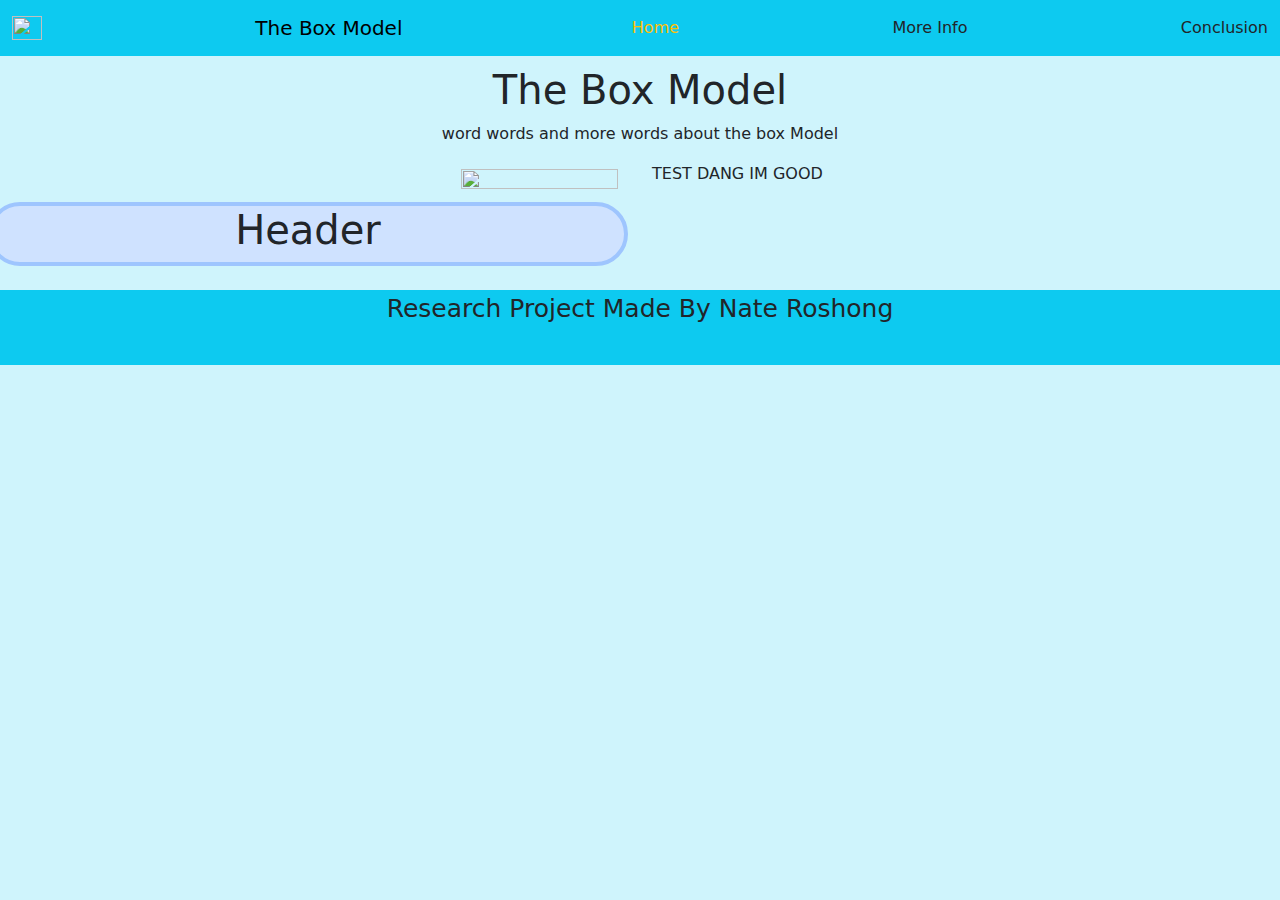
==== index.html @ 7105b50c "header" ====
<!DOCTYPE html>
<html lang="en">
<head>
    <title>Box Model Research</title>
    <link rel="stylesheet" href="style.css">
    <link href="https://cdn.jsdelivr.net/npm/bootstrap@5.3.3/dist/css/bootstrap.min.css" rel="stylesheet" integrity="sha384-QWTKZyjpPEjISv5WaRU9OFeRpok6YctnYmDr5pNlyT2bRjXh0JMhjY6hW+ALEwIH" crossorigin="anonymous">
</head>
<body class="bg-info-subtle">
<div class= "sticky-sm-top">
    <nav class="navbar navbar-expand-lg bg-info ">
        <div class="container-fluid">
        <img src="box.png" width="30" height="24">
        <a class="navbar-brand" href="#">The Box Model</a>
        <a class="nav-link text-warning" id="navAlinement" href="index.html">Home</a>
        <a class="nav-link " id="navAlinement" href="infopage.html">More Info</a>
        <a class="nav-link " id="navAlinement"href="conclusion.html">Conclusion</a>
            </ul>
          </div>
        </div>
      </nav>
</div>


<h1 class="center titles">The Box  Model</h1>
<p class="center">word words and more words about the box Model</p>
<div class="row align-items-center">
    <div class="col text-end">
      <img class="img-fit" src="box.png">
  </div>
  <div class="col">
    <p>TEST DANG IM GOOD</p>
  </div>
</div>
<div class="row col align-items-center text-center bg-primary-subtle border border-primary-subtle rounded-pill border-4 border-width ">
  <div class="col">
  <h1> Header</h1>
  </div>
</div>
<br>





























</body>
  <footer class="bg-info">
  <p class="footer-text">Research Project Made By Nate Roshong</p>
</footer>

</html>
---- style.css ----
body {
    background-color: rgb(0, 108, 250);
}
.navAlinement{
    text-align: right;
    margin: 0;
    padding: 0;
}
.nav-color{

}
.center {
    text-align: center;
}
.titles{
    margin-top: 10px;
}
.active{
    color: yellow;
}
footer { 
    text-align: center

}
.img-fit{
    width: 50%;
    height: 50%;
    text-align: right;
    margin-right: 10px;
}
footer { 
   height:75px
}

.footer-text{
   font-size: 25px;
}
.border-width{
    width:50%;
}
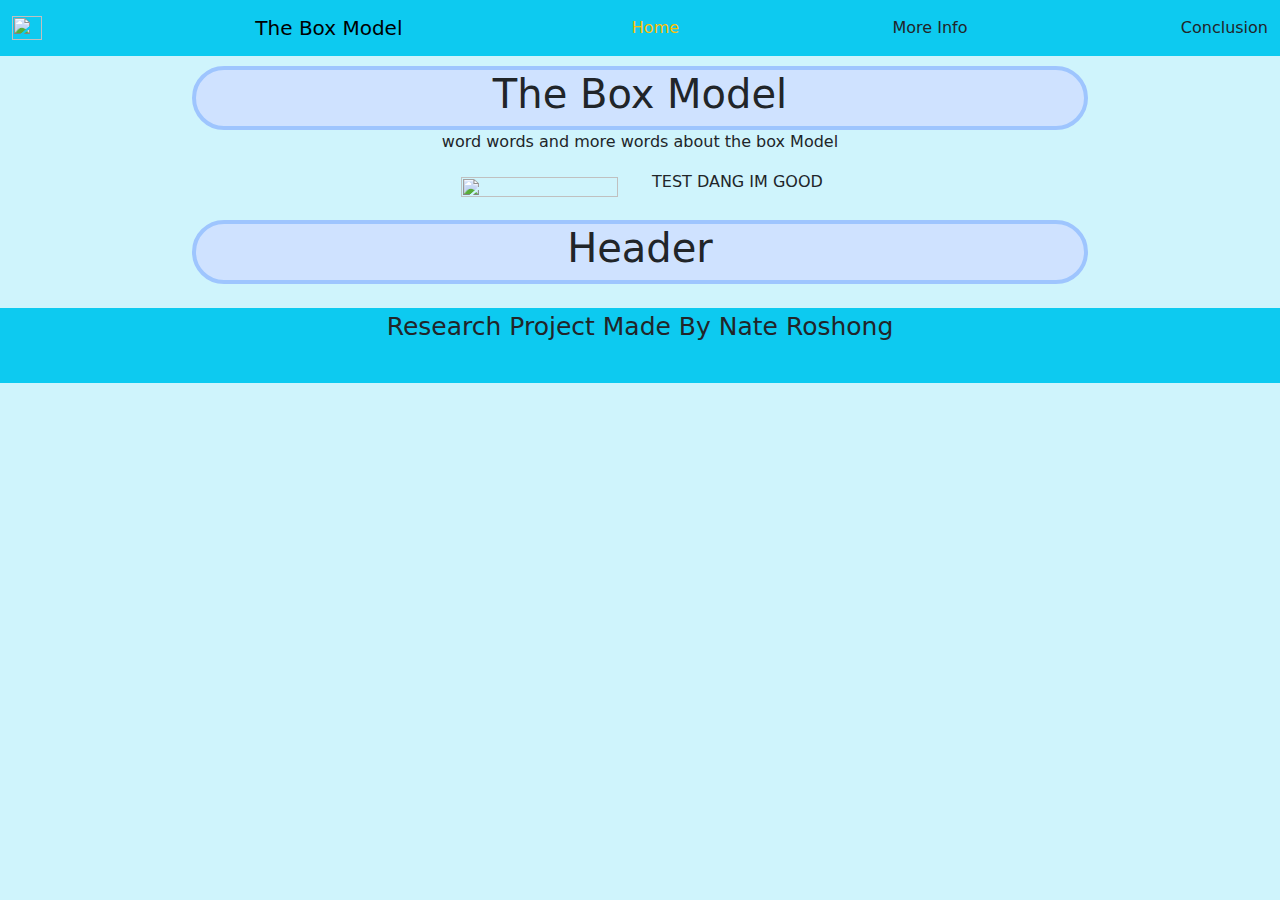
==== commit 4282deb9: "hndf" ====
--- a/index.html
+++ b/index.html
@@ -20,8 +20,9 @@
       </nav>
 </div>
 
-
-<h1 class="center titles">The Box  Model</h1>
+<div id="whats-good"class="align-items-center text-center bg-primary-subtle border border-primary-subtle rounded-pill border-4 border-width ">
+  <h1> The Box Model</h1>
+</div>
 <p class="center">word words and more words about the box Model</p>
 <div class="row align-items-center">
     <div class="col text-end">
@@ -31,10 +32,8 @@
     <p>TEST DANG IM GOOD</p>
   </div>
 </div>
-<div class="row col align-items-center text-center bg-primary-subtle border border-primary-subtle rounded-pill border-4 border-width ">
-  <div class="col">
+<div id="whats-good"class="align-items-center text-center bg-primary-subtle border border-primary-subtle rounded-pill border-4 border-width ">
   <h1> Header</h1>
-  </div>
 </div>
 <br>
 
--- a/style.css
+++ b/style.css
@@ -35,6 +35,8 @@
 .footer-text{
    font-size: 25px;
 }
-.border-width{
-    width:50%;
+#whats-good{
+    margin-left: 15% ;
+    margin-right: 15% ;
+    margin-top: 10px;
 }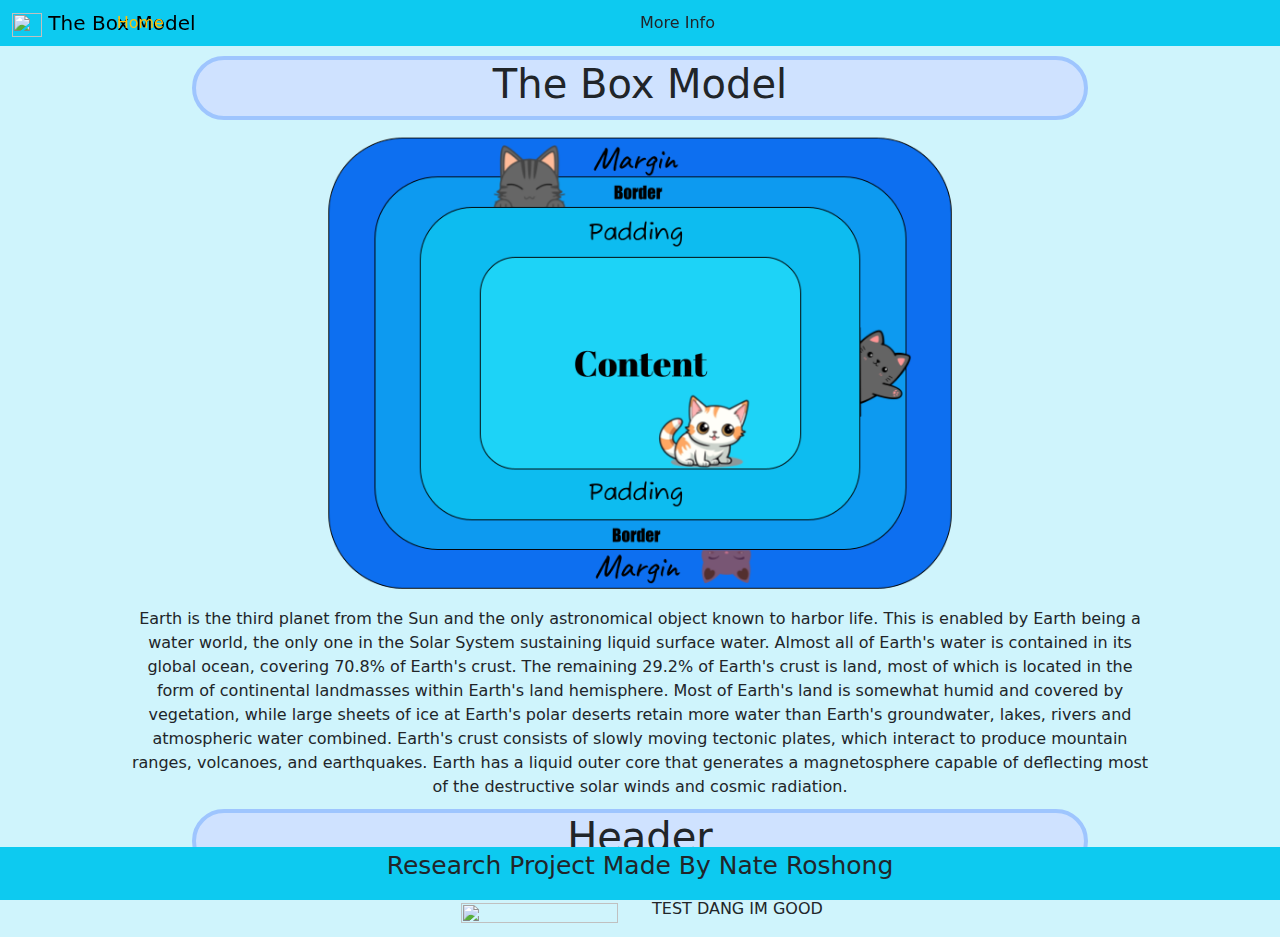
==== commit c85415fa: "hahs" ====
--- a/index.html
+++ b/index.html
@@ -7,23 +7,46 @@
 </head>
 <body class="bg-info-subtle">
 <div class= "sticky-sm-top">
-    <nav class="navbar navbar-expand-lg bg-info ">
-        <div class="container-fluid">
-        <img src="box.png" width="30" height="24">
-        <a class="navbar-brand" href="#">The Box Model</a>
+  <nav class="navbar navbar-expand-lg bg-info ">
+    <div class="container-fluid row">
+      <div class="col-1">
+        <a class="navbar-brand" href="#"><img src="box.png" width="30" height="24"> The Box Model</a>
+      </div>
+      <div class="col-5">
         <a class="nav-link text-warning" id="navAlinement" href="index.html">Home</a>
+      </div>
+      <div class="col-7">
         <a class="nav-link " id="navAlinement" href="infopage.html">More Info</a>
+      </div>
+      <div class="col-1">
         <a class="nav-link " id="navAlinement"href="conclusion.html">Conclusion</a>
-            </ul>
-          </div>
-        </div>
-      </nav>
+      </div>
+    </div>
+  </nav>
 </div>
+
+
+
 
 <div id="whats-good"class="align-items-center text-center bg-primary-subtle border border-primary-subtle rounded-pill border-4 border-width ">
   <h1> The Box Model</h1>
 </div>
-<p class="center">word words and more words about the box Model</p>
+<img class="img-model" src="boxmodel.png">
+<p class="paragraph">Earth is the third planet from the Sun and the only astronomical object known to harbor life. This is enabled by Earth being a water world, the only one in the Solar System sustaining liquid surface water. Almost all of Earth's water is contained in its global ocean, covering 70.8% of Earth's crust. The remaining 29.2% of Earth's crust is land, most of which is located in the form of continental landmasses within Earth's land hemisphere. Most of Earth's land is somewhat humid and covered by vegetation, while large sheets of ice at Earth's polar deserts retain more water than Earth's groundwater, lakes, rivers and atmospheric water combined. Earth's crust consists of slowly moving tectonic plates, which interact to produce mountain ranges, volcanoes, and earthquakes. Earth has a liquid outer core that generates a magnetosphere capable of deflecting most of the destructive solar winds and cosmic radiation.</p>
+
+
+
+
+
+<div id="whats-good"class="align-items-center text-center bg-primary-subtle border border-primary-subtle rounded-pill border-4 border-width ">
+  <h1> Header</h1>
+</div>
+<br>
+
+
+
+
+
 <div class="row align-items-center">
     <div class="col text-end">
       <img class="img-fit" src="box.png">
@@ -32,11 +55,6 @@
     <p>TEST DANG IM GOOD</p>
   </div>
 </div>
-<div id="whats-good"class="align-items-center text-center bg-primary-subtle border border-primary-subtle rounded-pill border-4 border-width ">
-  <h1> Header</h1>
-</div>
-<br>
-
 
 
 
--- a/style.css
+++ b/style.css
@@ -18,10 +18,6 @@
 .active{
     color: yellow;
 }
-footer { 
-    text-align: center
-
-}
 .img-fit{
     width: 50%;
     height: 50%;
@@ -29,7 +25,11 @@
     margin-right: 10px;
 }
 footer { 
-   height:75px
+   position: fixed;
+   bottom: 0;
+   left:0;
+   right:0;
+    text-align: center
 }
 
 .footer-text{
@@ -39,4 +39,14 @@
     margin-left: 15% ;
     margin-right: 15% ;
     margin-top: 10px;
-}+}
+.img-model{
+    display: block;
+    margin-left: auto;
+    margin-right: auto;
+    width: 50%;
+}
+.paragraph{
+    text-align: center;
+    margin: 10px 10%
+}
